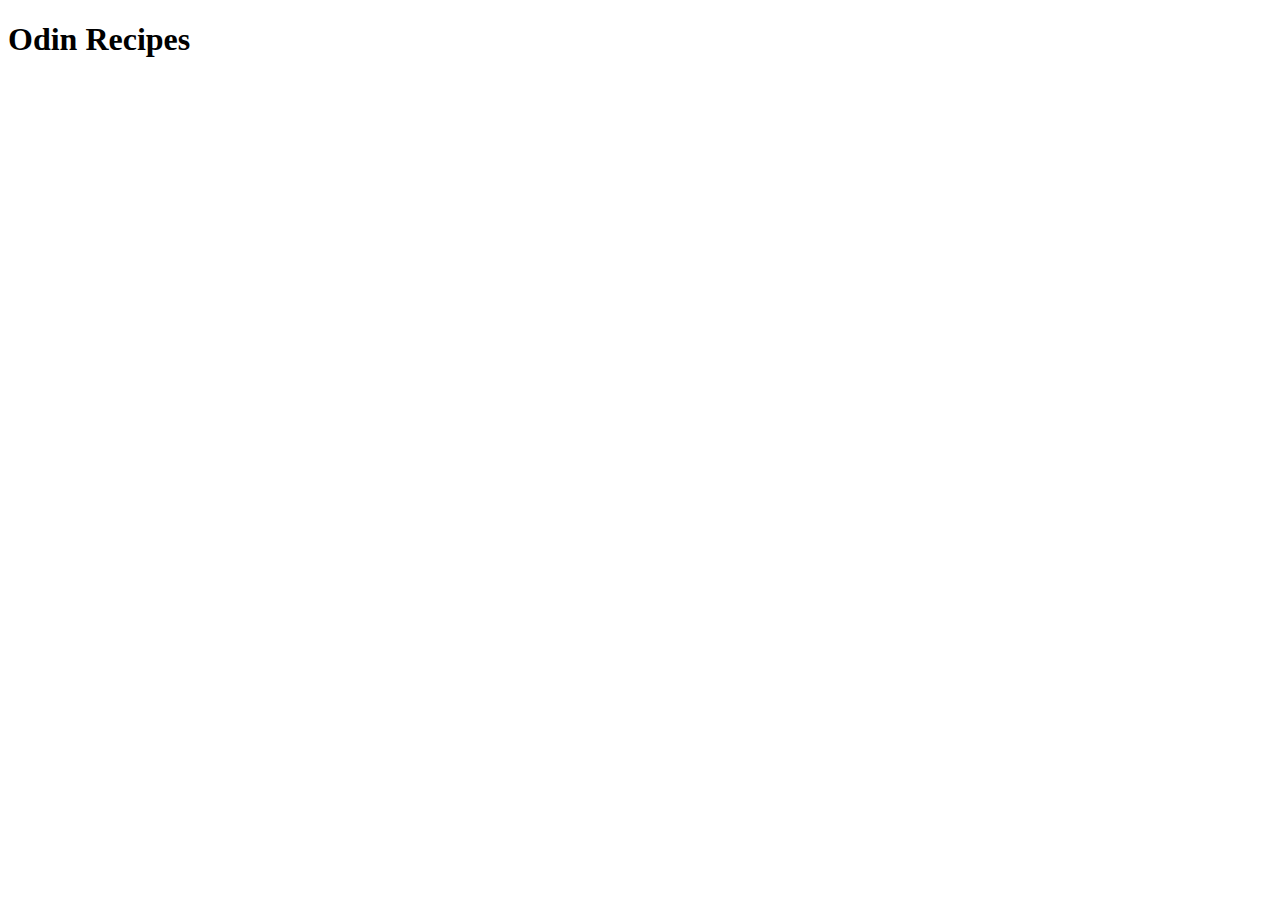
==== odin-recipes/index.html @ 056d8870 "adding new project file" ====
<!DOCTYPE html>
<html lang="en">
<head>
    <meta charset="UTF-8">
    <meta http-equiv="X-UA-Compatible" content="IE=edge">
    <meta name="viewport" content="width=<device-width>, initial-scale=1.0">
    <title>Document</title>
</head>
<body>
    <h1>Odin Recipes</h1>
    
</body>
</html>
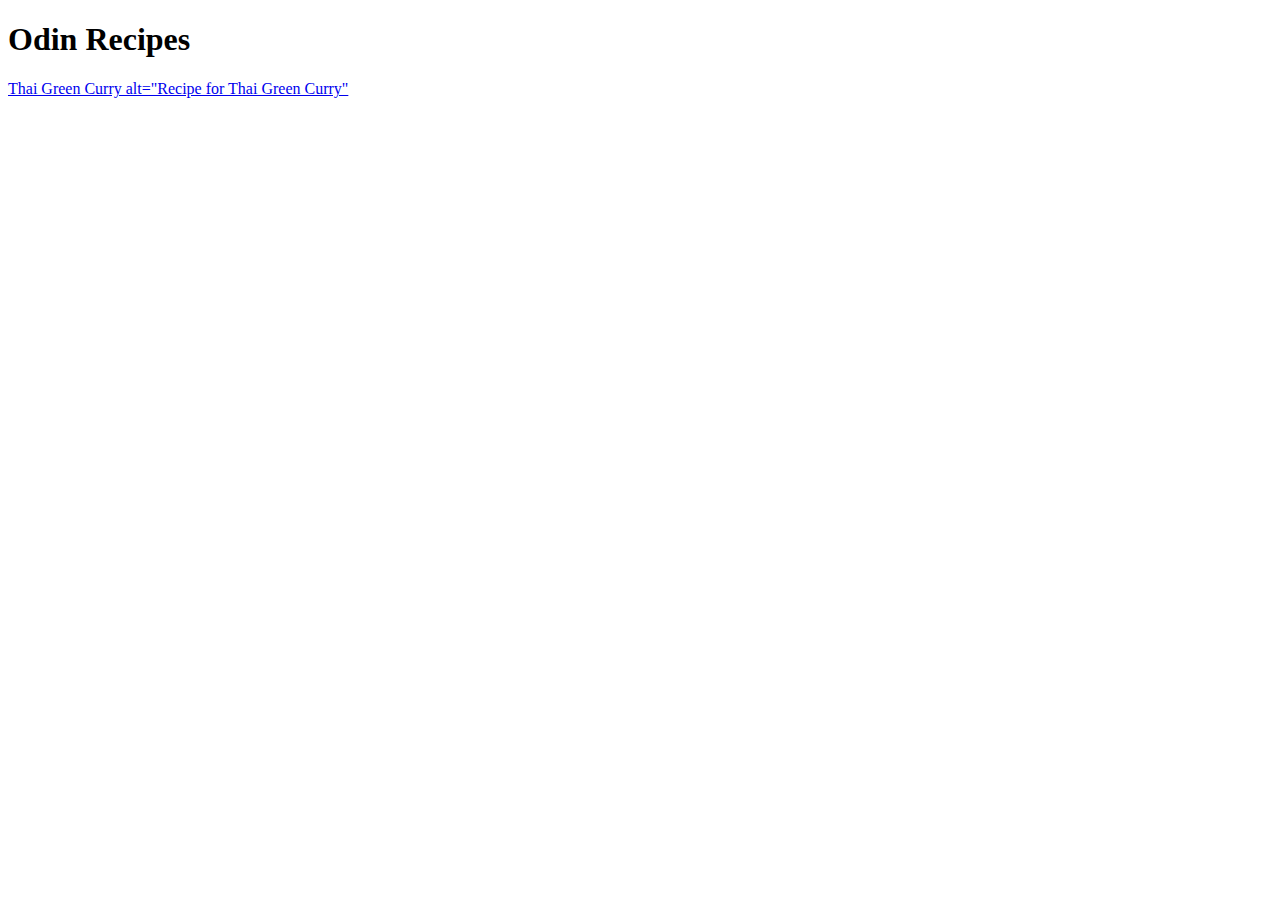
==== commit 64c1f8fd: "Wrote initial index.html file" ====
--- a/odin-recipes/index.html
+++ b/odin-recipes/index.html
@@ -8,6 +8,7 @@
 </head>
 <body>
     <h1>Odin Recipes</h1>
+    <a href="recipes/thai-green-curry.html"> Thai Green Curry  alt="Recipe for Thai Green Curry"</a>
     
 </body>
 </html>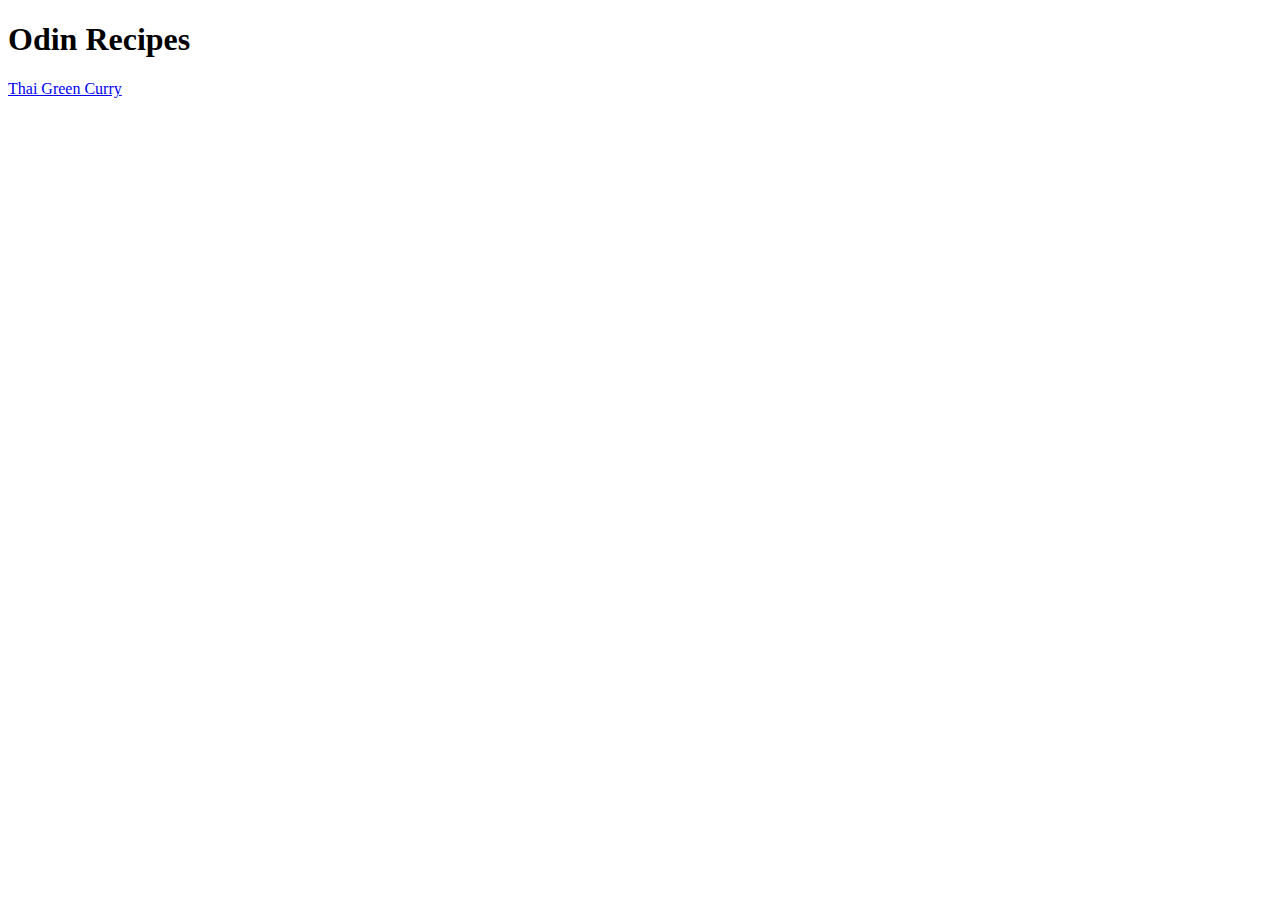
==== commit b7dbc52a: "Added Thai Green Curry Recipe Image" ====
--- a/odin-recipes/index.html
+++ b/odin-recipes/index.html
@@ -8,7 +8,7 @@
 </head>
 <body>
     <h1>Odin Recipes</h1>
-    <a href="recipes/thai-green-curry.html"> Thai Green Curry  alt="Recipe for Thai Green Curry"</a>
+    <a href="recipes/thai-green-curry.html"> Thai Green Curry</a>
     
 </body>
 </html>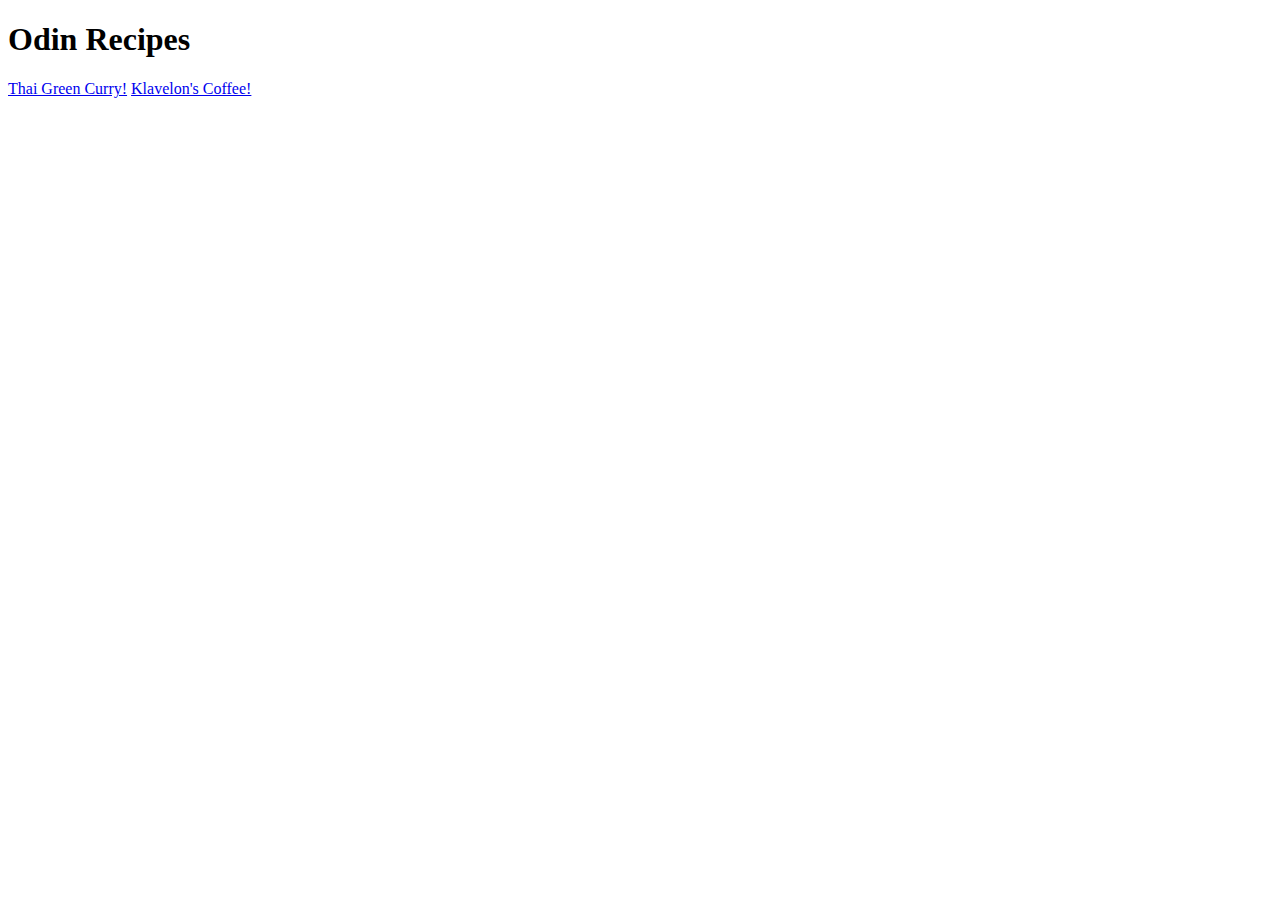
==== commit 239728c4: "Added a link to new Coffee Recipe page in index." ====
--- a/odin-recipes/index.html
+++ b/odin-recipes/index.html
@@ -8,7 +8,10 @@
 </head>
 <body>
     <h1>Odin Recipes</h1>
-    <a href="recipes/thai-green-curry.html"> Thai Green Curry</a>
+
+    <a href="recipes/thai-green-curry.html"> Thai Green Curry!</a>
+    
+    <a href="recipes/joshs-coffee.html"> Klavelon's Coffee!</a>
     
 </body>
 </html>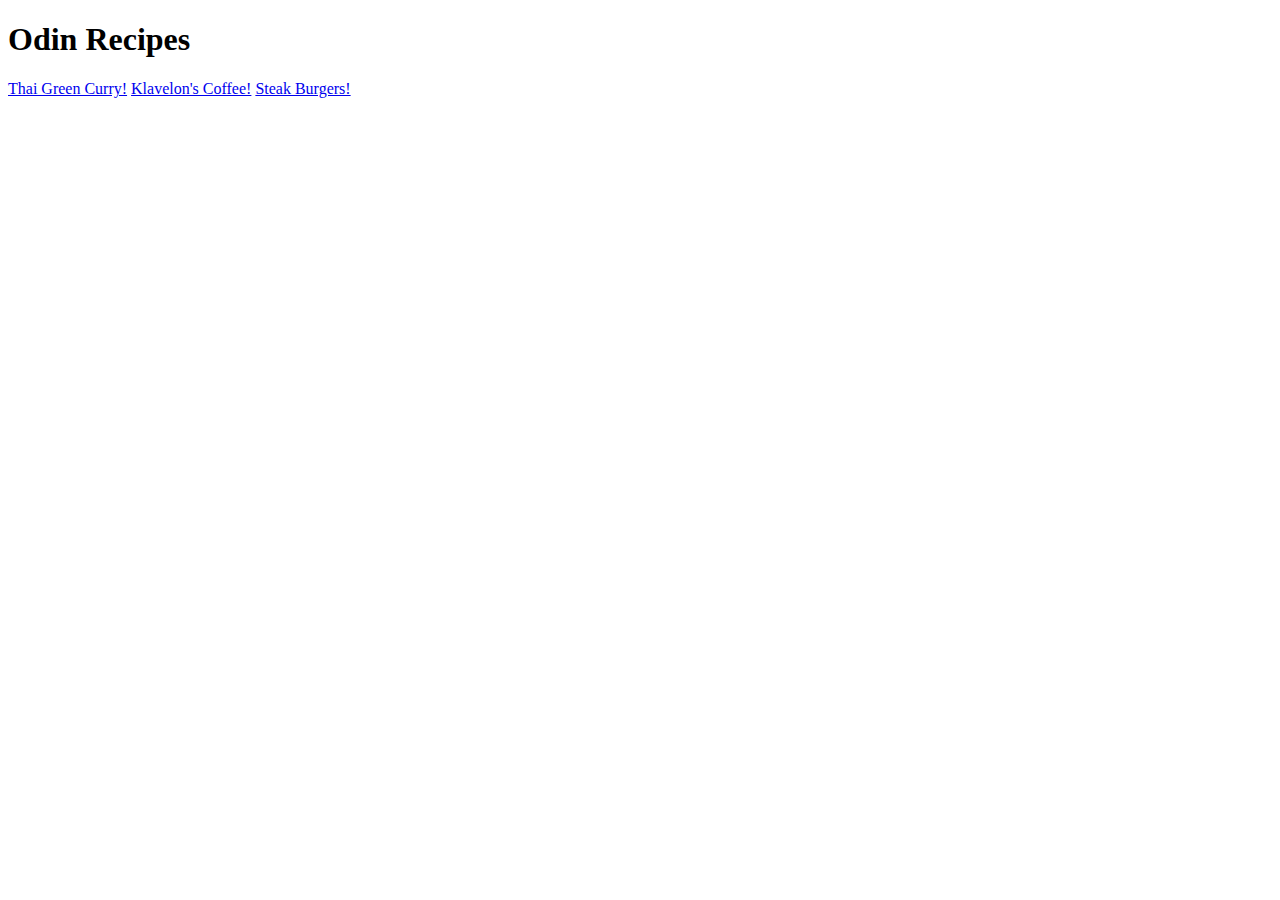
==== commit 95627f57: "Added links to the recipe pages" ====
--- a/odin-recipes/index.html
+++ b/odin-recipes/index.html
@@ -12,6 +12,8 @@
     <a href="recipes/thai-green-curry.html"> Thai Green Curry!</a>
     
     <a href="recipes/joshs-coffee.html"> Klavelon's Coffee!</a>
+
+    <a href="recipes/steak-burger.html"> Steak Burgers!</a>
     
 </body>
 </html>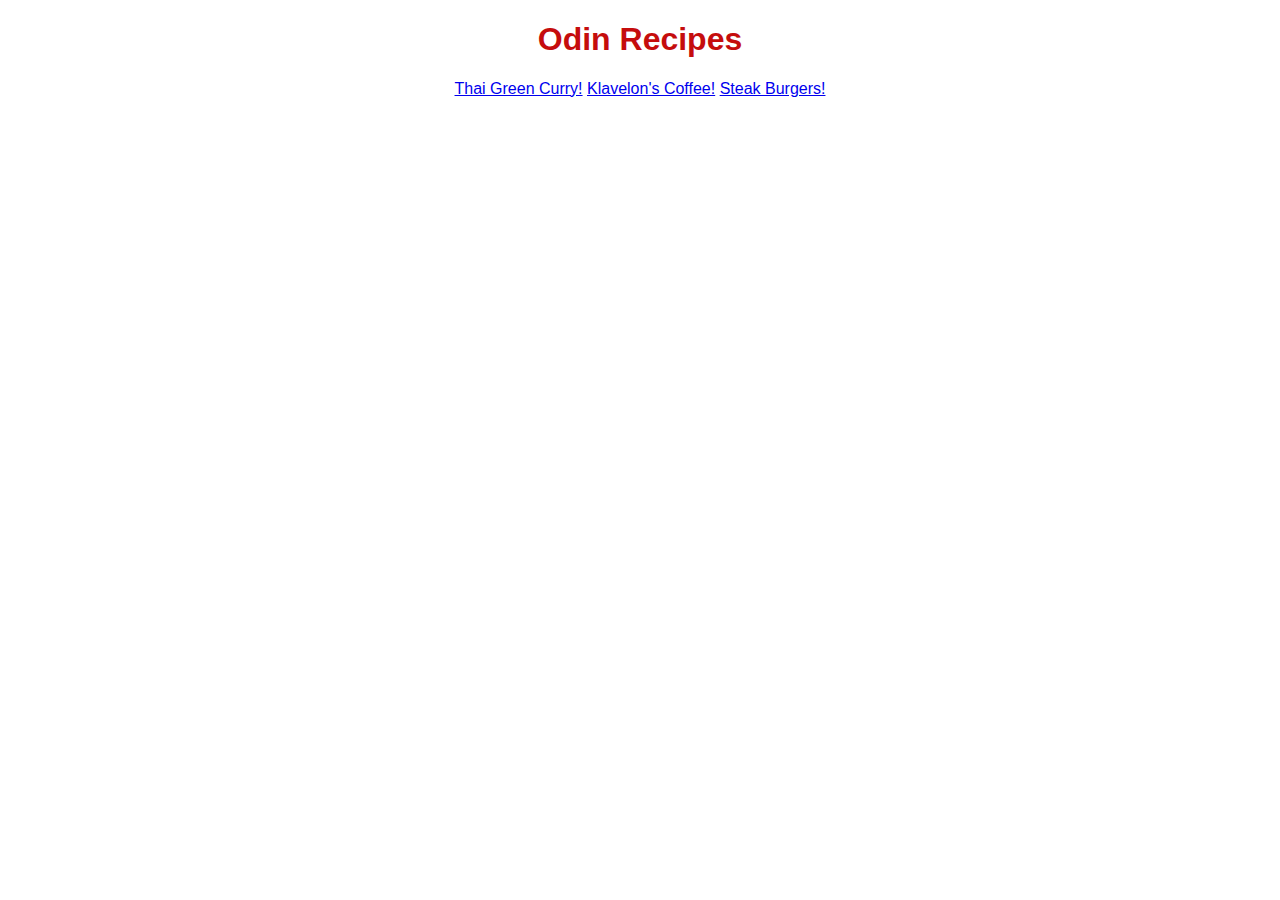
==== commit cd2ce193: "added rudimentary CSS to recipes project" ====
--- a/odin-recipes/index.html
+++ b/odin-recipes/index.html
@@ -3,10 +3,18 @@
 <head>
     <meta charset="UTF-8">
     <meta http-equiv="X-UA-Compatible" content="IE=edge">
-    <meta name="viewport" content="width=<device-width>, initial-scale=1.0">
+    <meta name="viewport" content="width=device-width, initial-scale=1.0">
+    <link rel="stylesheet" href="style.css" />
     <title>Document</title>
 </head>
 <body>
+    
+</body>
+</html>
+<body>
+
+<div class="homepage">
+
     <h1>Odin Recipes</h1>
 
     <a href="recipes/thai-green-curry.html"> Thai Green Curry!</a>
@@ -14,6 +22,8 @@
     <a href="recipes/joshs-coffee.html"> Klavelon's Coffee!</a>
 
     <a href="recipes/steak-burger.html"> Steak Burgers!</a>
+
+</div>
     
 </body>
 </html>--- a/odin-recipes/style.css
+++ b/odin-recipes/style.css
@@ -0,0 +1,6 @@
+.homepage {
+    text-align: center;
+    font-family: Helvetica, "Times New Roman", sans-serif;
+    color: rgb(197, 13, 13);
+    
+}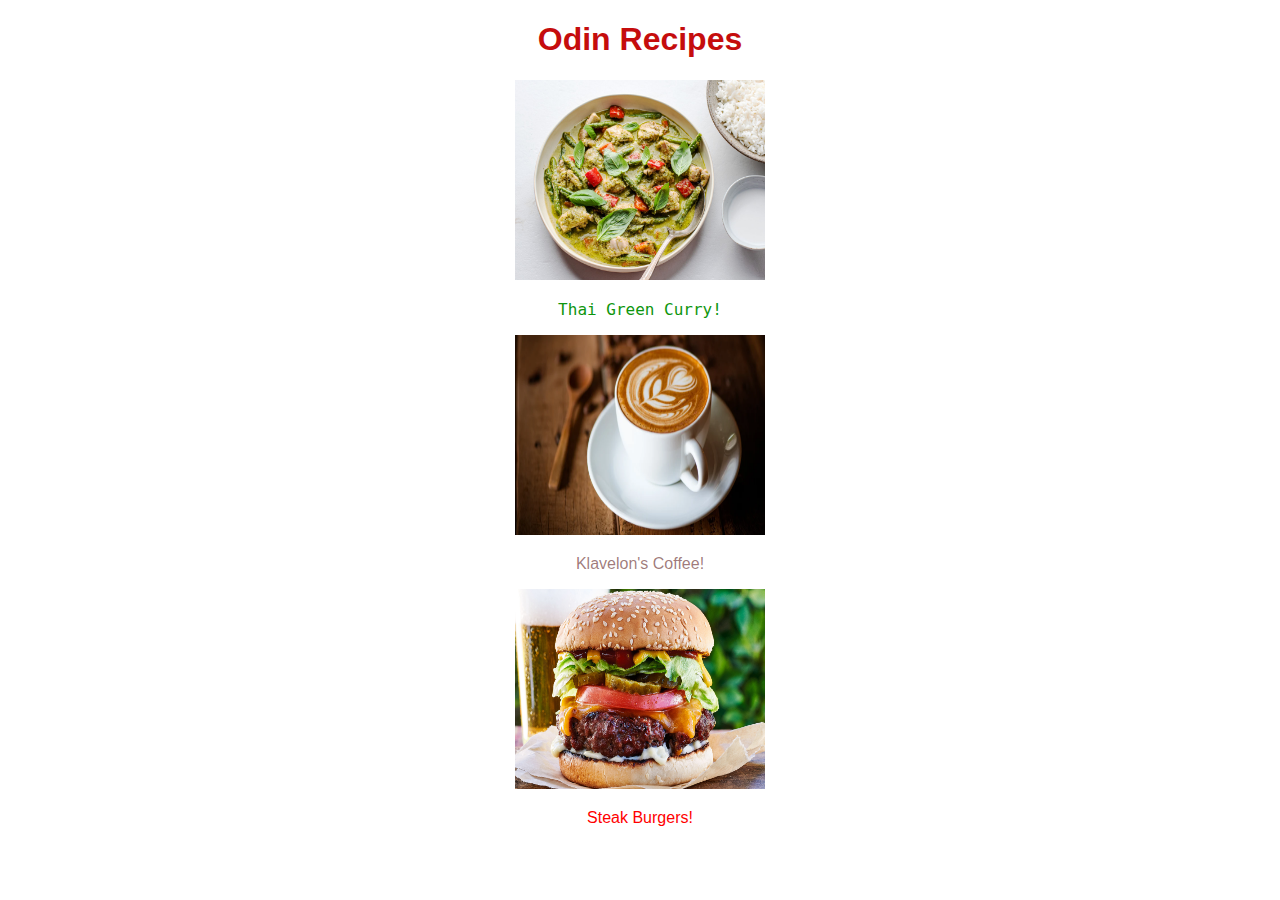
==== commit 7a1d6496: "Applied some initial CSS, changed text links to image links." ====
--- a/odin-recipes/index.html
+++ b/odin-recipes/index.html
@@ -7,21 +7,22 @@
     <link rel="stylesheet" href="style.css" />
     <title>Document</title>
 </head>
-<body>
-    
-</body>
-</html>
+
 <body>
 
 <div class="homepage">
 
     <h1>Odin Recipes</h1>
 
-    <a href="recipes/thai-green-curry.html"> Thai Green Curry!</a>
+    <div> <a href="recipes/thai-green-curry.html"> <img class="image-link" src="recipe-images/thai-green-curry.jpg"> </a> 
+    <p id="thai">Thai Green Curry!</p> </div> 
     
-    <a href="recipes/joshs-coffee.html"> Klavelon's Coffee!</a>
+    <div> <a href="recipes/joshs-coffee.html"> <img class="image-link" src="recipe-images/coffee.jpg"> </a> 
+    <p id="coffee">Klavelon's Coffee!</p> </div>
 
-    <a href="recipes/steak-burger.html"> Steak Burgers!</a>
+    <div> <a href="recipes/steak-burger.html"> <img class="image-link" src="recipe-images/burger.jpg"> </a> 
+    <p id="burger">Steak Burgers!</p> </div>
+
 
 </div>
     
--- a/odin-recipes/style.css
+++ b/odin-recipes/style.css
@@ -3,4 +3,25 @@
     font-family: Helvetica, "Times New Roman", sans-serif;
     color: rgb(197, 13, 13);
     
-}+}
+
+.image-link {
+    height: 200px;
+    width: 250px;
+}
+
+#thai{
+    font-family: monospace, Helvetica, "Times New Roman", sans-serif;
+    color: rgb(14, 150, 14);
+}
+
+#coffee{
+    font-family: cursive, Helvetica, "Times New Roman", sans-serif;
+    color: rgb(87, 19, 19, 0.575);
+}
+
+#burger{
+    font-family: Arial, Helvetica, "Times New Roman", sans-serif;
+    color:red;
+    
+}
